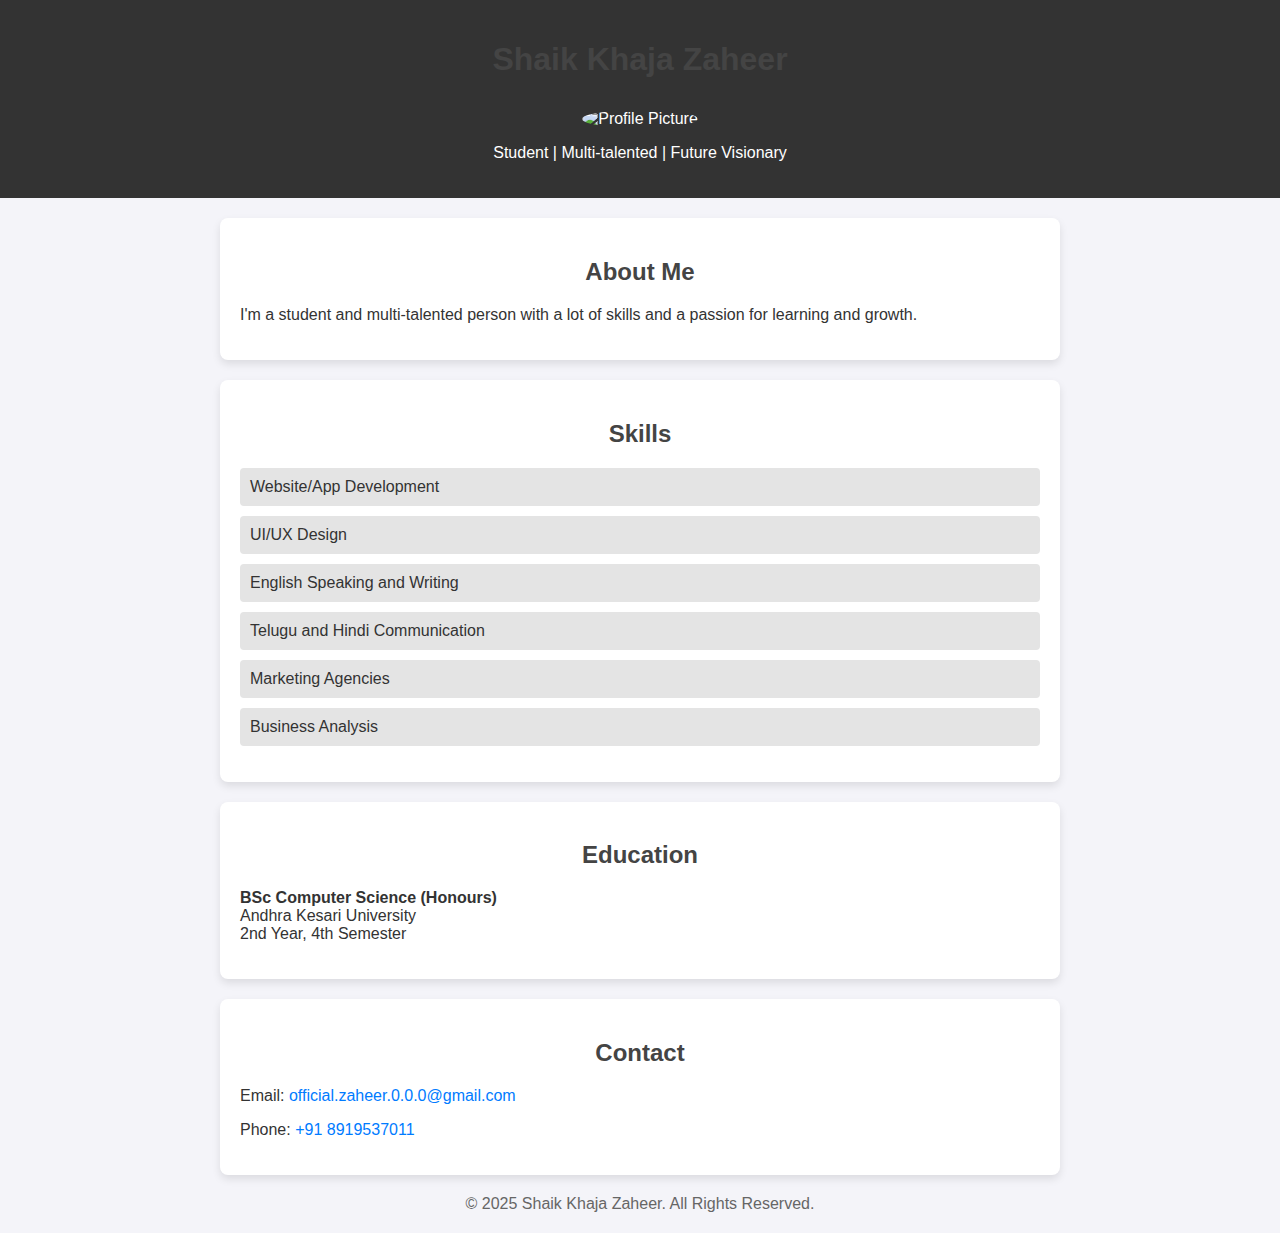
==== Index.html @ 56cf5e6a "Rename Shaik_Khaja_Zaheer_Resume_Website.html to Index.html" ====
<!DOCTYPE html>
<html lang="en">
<head>
    <meta charset="UTF-8">
    <meta name="viewport" content="width=device-width, initial-scale=1.0">
    <title>Shaik Khaja Zaheer - Resume</title>
    <style>
        body {
            font-family: Arial, sans-serif;
            margin: 0;
            padding: 0;
            background-color: #f4f4f9;
            color: #333;
        }
        header {
            background-color: #333;
            color: white;
            padding: 20px 10%;
            text-align: center;
        }
        header img {
            border-radius: 50%;
            width: 150px;
            height: 150px;
            margin-top: 10px;
        }
        section {
            max-width: 800px;
            margin: 20px auto;
            padding: 20px;
            background: white;
            border-radius: 8px;
            box-shadow: 0 4px 8px rgba(0, 0, 0, 0.1);
        }
        h1, h2 {
            text-align: center;
            color: #444;
        }
        ul {
            list-style: none;
            padding: 0;
        }
        ul li {
            background: #e4e4e4;
            margin: 10px 0;
            padding: 10px;
            border-radius: 4px;
        }
        a {
            color: #007BFF;
            text-decoration: none;
        }
        a:hover {
            text-decoration: underline;
        }
        footer {
            text-align: center;
            margin: 20px 0;
            color: #666;
        }
    </style>
</head>
<body>
    <header>
        <h1>Shaik Khaja Zaheer</h1>
        <img src="https://photos.app.goo.gl/pgDSA9jvuXWFSAzCA" alt="Profile Picture">
        <p>Student | Multi-talented | Future Visionary</p>
    </header>
    <section>
        <h2>About Me</h2>
        <p>I'm a student and multi-talented person with a lot of skills and a passion for learning and growth.</p>
    </section>
    <section>
        <h2>Skills</h2>
        <ul>
            <li>Website/App Development</li>
            <li>UI/UX Design</li>
            <li>English Speaking and Writing</li>
            <li>Telugu and Hindi Communication</li>
            <li>Marketing Agencies</li>
            <li>Business Analysis</li>
        </ul>
    </section>
    <section>
        <h2>Education</h2>
        <p><strong>BSc Computer Science (Honours)</strong><br>Andhra Kesari University<br>2nd Year, 4th Semester</p>
    </section>
    <section>
        <h2>Contact</h2>
        <p>Email: <a href="mailto:official.zaheer.0.0.0@gmail.com">official.zaheer.0.0.0@gmail.com</a></p>
        <p>Phone: <a href="tel:+918919537011">+91 8919537011</a></p>
    </section>
    <footer>
        <p>© 2025 Shaik Khaja Zaheer. All Rights Reserved.</p>
    </footer>
</body>
</html>
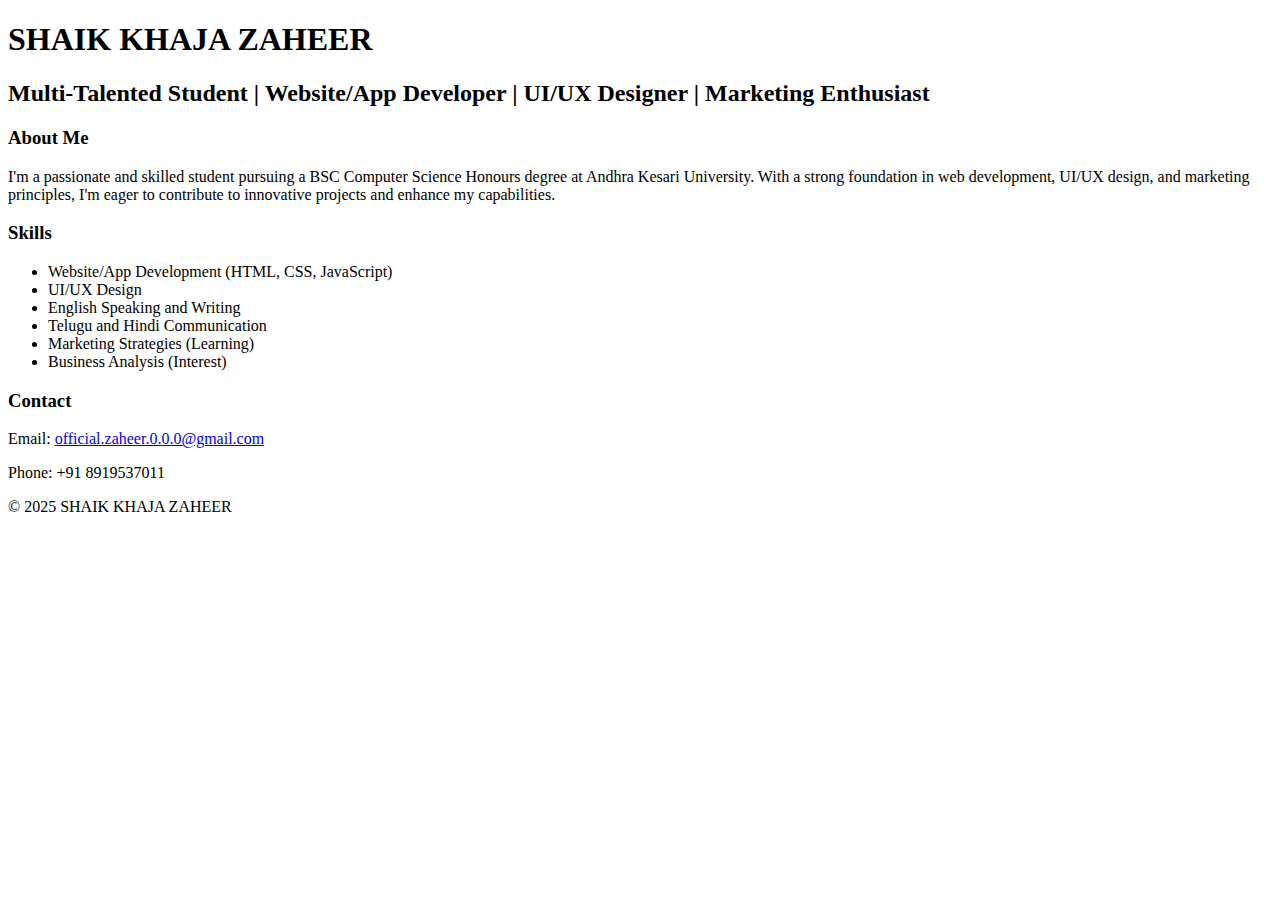
==== commit 7e4b2d70: "Update Index.html" ====
--- a/Index.html
+++ b/Index.html
@@ -1,98 +1,40 @@
-
 <!DOCTYPE html>
 <html lang="en">
 <head>
     <meta charset="UTF-8">
     <meta name="viewport" content="width=device-width, initial-scale=1.0">
-    <title>Shaik Khaja Zaheer - Resume</title>
-    <style>
-        body {
-            font-family: Arial, sans-serif;
-            margin: 0;
-            padding: 0;
-            background-color: #f4f4f9;
-            color: #333;
-        }
-        header {
-            background-color: #333;
-            color: white;
-            padding: 20px 10%;
-            text-align: center;
-        }
-        header img {
-            border-radius: 50%;
-            width: 150px;
-            height: 150px;
-            margin-top: 10px;
-        }
-        section {
-            max-width: 800px;
-            margin: 20px auto;
-            padding: 20px;
-            background: white;
-            border-radius: 8px;
-            box-shadow: 0 4px 8px rgba(0, 0, 0, 0.1);
-        }
-        h1, h2 {
-            text-align: center;
-            color: #444;
-        }
-        ul {
-            list-style: none;
-            padding: 0;
-        }
-        ul li {
-            background: #e4e4e4;
-            margin: 10px 0;
-            padding: 10px;
-            border-radius: 4px;
-        }
-        a {
-            color: #007BFF;
-            text-decoration: none;
-        }
-        a:hover {
-            text-decoration: underline;
-        }
-        footer {
-            text-align: center;
-            margin: 20px 0;
-            color: #666;
-        }
-    </style>
+    <title>SHAIK KHAJA ZAHEER | Portfolio</title>
+    <link rel="stylesheet" href="style.css">
 </head>
 <body>
     <header>
-        <h1>Shaik Khaja Zaheer</h1>
-        <img src="https://photos.app.goo.gl/pgDSA9jvuXWFSAzCA" alt="Profile Picture">
-        <p>Student | Multi-talented | Future Visionary</p>
+        <h1>SHAIK KHAJA ZAHEER</h1>
+        <h2>Multi-Talented Student | Website/App Developer | UI/UX Designer | Marketing Enthusiast</h2>
     </header>
-    <section>
-        <h2>About Me</h2>
-        <p>I'm a student and multi-talented person with a lot of skills and a passion for learning and growth.</p>
-    </section>
-    <section>
-        <h2>Skills</h2>
-        <ul>
-            <li>Website/App Development</li>
-            <li>UI/UX Design</li>
-            <li>English Speaking and Writing</li>
-            <li>Telugu and Hindi Communication</li>
-            <li>Marketing Agencies</li>
-            <li>Business Analysis</li>
-        </ul>
-    </section>
-    <section>
-        <h2>Education</h2>
-        <p><strong>BSc Computer Science (Honours)</strong><br>Andhra Kesari University<br>2nd Year, 4th Semester</p>
-    </section>
-    <section>
-        <h2>Contact</h2>
-        <p>Email: <a href="mailto:official.zaheer.0.0.0@gmail.com">official.zaheer.0.0.0@gmail.com</a></p>
-        <p>Phone: <a href="tel:+918919537011">+91 8919537011</a></p>
-    </section>
+    <main>
+        <section class="about">
+            <h3>About Me</h3>
+            <p>I'm a passionate and skilled student pursuing a BSC Computer Science Honours degree at Andhra Kesari University. With a strong foundation in web development, UI/UX design, and marketing principles, I'm eager to contribute to innovative projects and enhance my capabilities.</p>
+        </section>
+        <section class="skills">
+            <h3>Skills</h3>
+            <ul>
+                <li>Website/App Development (HTML, CSS, JavaScript)</li>
+                <li>UI/UX Design</li>
+                <li>English Speaking and Writing</li>
+                <li>Telugu and Hindi Communication</li>
+                <li>Marketing Strategies (Learning)</li>
+                <li>Business Analysis (Interest)</li>
+            </ul>
+        </section>
+        <section class="contact">
+            <h3>Contact</h3>
+            <p>Email: <a href="mailto:official.zaheer.0.0.0@gmail.com">official.zaheer.0.0.0@gmail.com</a></p>
+            <p>Phone: +91 8919537011</p>
+        </section>
+    </main>
     <footer>
-        <p>© 2025 Shaik Khaja Zaheer. All Rights Reserved.</p>
+        <p>&copy; 2025 SHAIK KHAJA ZAHEER</p>
     </footer>
 </body>
 </html>
